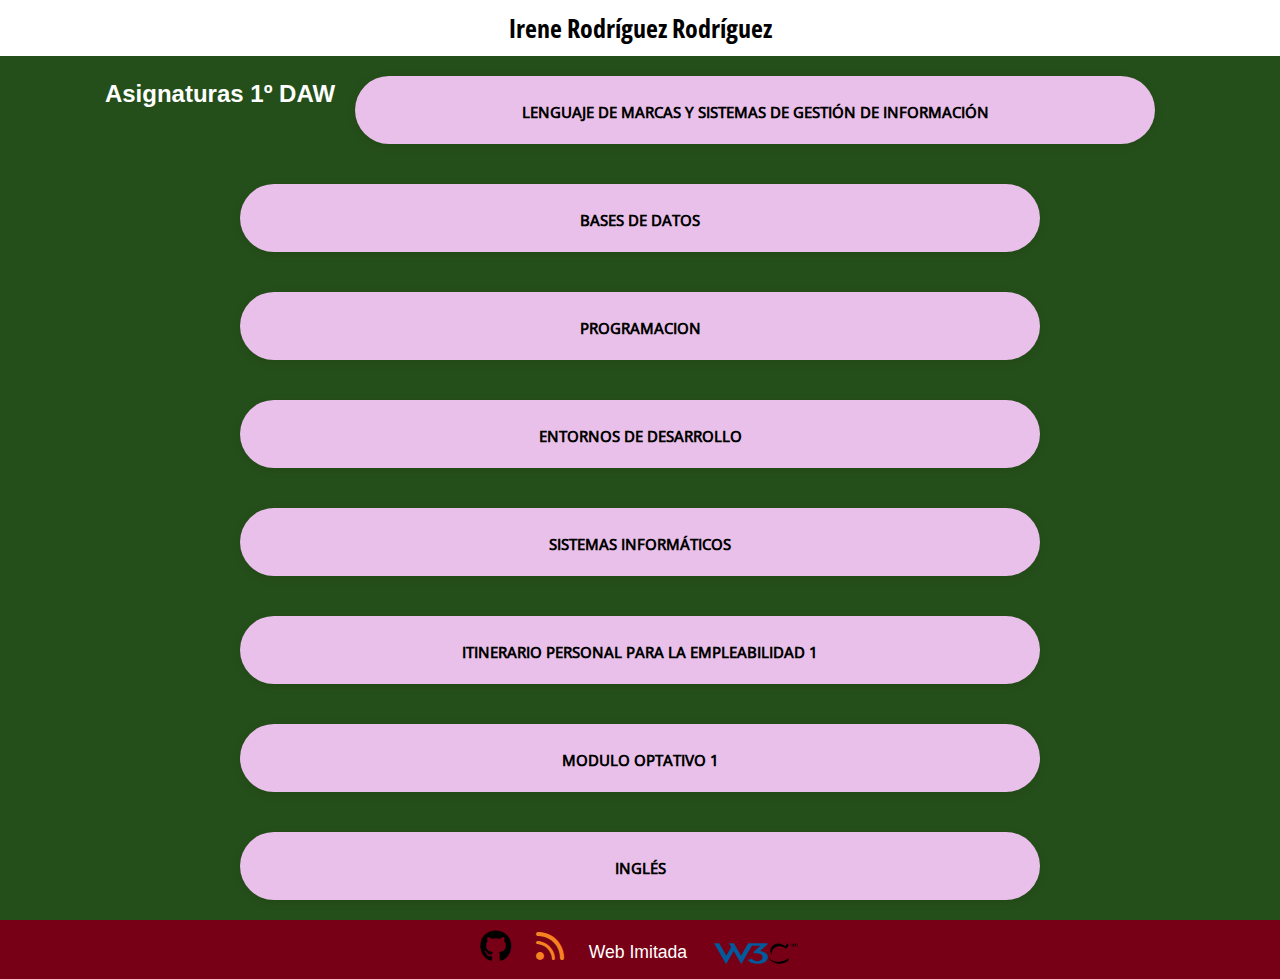
==== index.html @ 94768b61 "index principal" ====
<!DOCTYPE html>
<html lang="es">
<!--
    Autor: Irene Rodríguez Rodríguez
    Fecha de creación: 21/11/2024
    Fecha de modificación: 21/11/2024
    Descripción: Indice de las asignaturas del CFGS 1º DAW 
    -->

<head>
    <meta charset="UTF-8">
    <meta name="viewport" content="width=device-width, initial-scale=1.0">
    <title>Irene Rodríguez Rodríguez</title>
    <link rel="shortcut icon" type="image/png" href="/webroot/media/favicon/favicon.ico"> <!--Favicon-->
    <!--Estilos de la practica-->
    <link href="/webroot/estilos/estilos.css" rel="stylesheet" type="text/css">
    <!--Tipografias aplicadas-->
    <link href="/webroot/estilos/fuentes.css" rel="stylesheet" type="text/css">
    <!-- Cargar Font Awesome -->
    <link href="https://cdnjs.cloudflare.com/ajax/libs/font-awesome/6.0.0-beta3/css/all.min.css" rel="stylesheet">
</head>

<body>
    <header>
        <h1>Irene Rodríguez Rodríguez</h1>
    </header>

    <section id="asignaturas">
        <h2>Asignaturas 1º DAW</h2>
        <article id="LMSGI">
            <h2><a href="../116LMSGIProyectoLMSGI/index.html"
                    title="Lenguajes de marcas y Sistemas de Gestión de Información">LENGUAJE DE MARCAS Y SISTEMAS DE
                    GESTIÓN DE INFORMACIÓN</a></h2>
        </article>
        <article id="BBDD">
            <h2><a href="#" title="Bases de Datos">BASES DE DATOS</a></h2>
        </article>
        <article id="PROG">
            <h2><a href="#" title="Programación">PROGRAMACION</a></h2>
        </article>
        <article id="EDD">
            <h2><a href="#" title="Entornos De Desarrollo">ENTORNOS DE DESARROLLO</a></h2>
        </article>
        <article id="SI">
            <h2><a href="#" title="Sistemas Informáticos">SISTEMAS INFORMÁTICOS</a></h2>
        </article>
        <article id="IPE">
            <h2><a href="#" title="Itinerario Personal para la Empleabilidad">ITINERARIO PERSONAL PARA LA EMPLEABILIDAD
                    1</a></h2>
        </article>
        <article id="OPT">
            <h2><a href="#" title="Modulo Optativo">MODULO OPTATIVO 1</a></h2>
        </article>
        <article id="ING">
            <h2><a href="#" title="Inglés Profesional">INGLÉS</a></h2>
        </article>
    </section>


    <footer>
        <div id="redes-sociales">
            <a href="https://github.com/"> <!--GitHub-->
                <i class="fa-brands fa-github" style="color: #000000;"></i>
            </a>
            <a href="/feed/rss.xml"> <!--RSS-->
                <i class="fa-solid fa-rss" style="color: #F58321;"></i>
            </a>
            <a href="https://linktr.ee/">Web Imitada</a>
            <a href="https://validator.w3.org/check?uri=https://daw116.ieslossauces.es"> <!--Validacion W3C-->
                <img src="/webroot/media/W3C_Icon.svg" alt="Validado por W3C" width="88" height="31">
            </a>
        </div>
    </footer>
</body>

</html>
---- webroot/estilos/estilos.css ----
:root {
    --color1: #FFFFFF; /*Blanco encabezado*/
    --color2: #000000; /*Negro solido*/
    --color3: #254F1A; /*Verde fondo*/
    --color4: #E9C0E9; /*Rosa article links*/
    --color5: #780016; /*Rojo Footer*/
}

* {
    margin: 0;
    padding: 0;
    box-sizing: border-box;
}

header {
    background-color: var(--color1);
    padding: 10px;
    text-align: center;
    color: var(--color2);
}

h1 {
    font-family: 'Open Sans', Arial;
    font-size: 26px;
    font-weight: 400;
}

body {
    background-color: var(--color3);
    font-family: Arial, sans-serif;
    color: var(--color2);
    text-align: start;

}

section {
    display: flex;
    flex-wrap: wrap;
    justify-content: center;
    text-align: center;
}

section > h2 {
    color: #FFFFFF; 
    margin-top: 1em;
    font-size: 24px; 
    font-weight: bold; 
}


article {
    padding: 20px;
    margin: 20px;
    border-radius: 50px;
    margin-bottom: 20px;
    background-color: var(--color4);
    box-shadow: 0 2px 10px rgba(0, 0, 0, 0.1);
    width: 50em;
}

article a {
    font-family: 'Open Sans Medium', Arial;
    color: var(--color2);
    text-decoration: none;
    font-size: 15px;
}

article a:hover {
    color: var(--color4);
}

article:hover {
    background-color: var(--color5);
    text-decoration: underline;
    color: var(--color4);
    transform: scale(1.01);
}


footer {
    display: flex; 
    justify-content: center; 
    align-items: center; 
    background-color: var(--color5);
    padding: 10px;
    color: var(--color1);
    font-size: 1.1rem;
}

footer a {
    text-decoration: none; 
    color: var(--color1); 
    margin: 0 10px; 
}

footer i {
    margin: 0; 
    font-size: 2rem; 
}

footer img {
    width: 88px;
    height: 31px;
    vertical-align: middle; 
}
---- webroot/estilos/fuentes.css ----
@font-face {
    font-family: 'Open Sans';
    src: url(../fonts/Open_Sans/static/OpenSans_Condensed-Bold.ttf);
}

@font-face {
    font-family: 'Open Sans Medium';
    src: url(../fonts/Open_Sans/static/OpenSans-Medium.ttf);
}
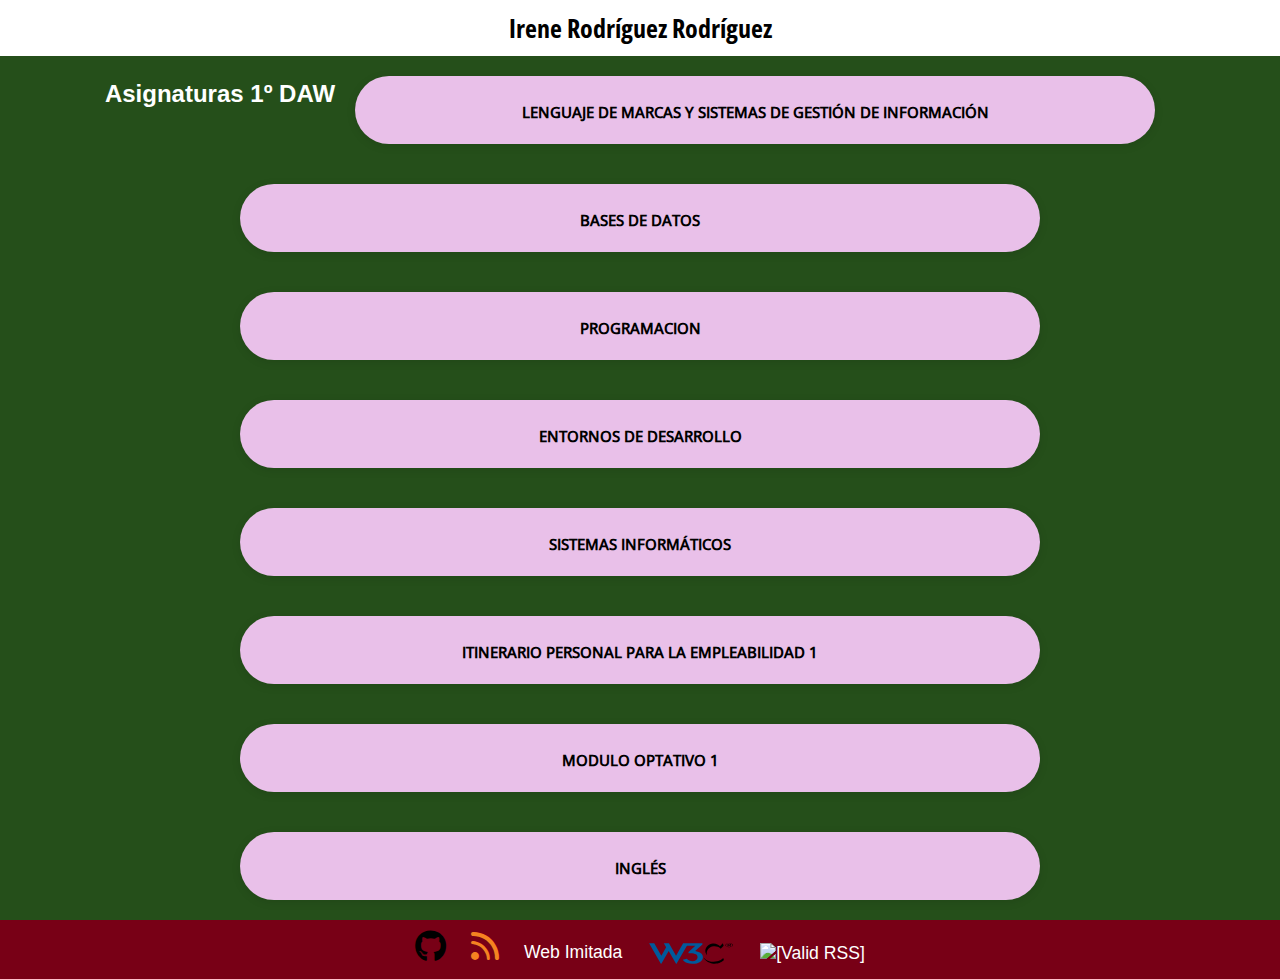
==== commit c5d2a67a: "modificada la fecha de modificacion" ====
--- a/index.html
+++ b/index.html
@@ -3,7 +3,7 @@
 <!--
     Autor: Irene Rodríguez Rodríguez
     Fecha de creación: 21/11/2024
-    Fecha de modificación: 21/11/2024
+    Fecha de modificación: 15/01/2025
     Descripción: Indice de las asignaturas del CFGS 1º DAW 
     -->
 
@@ -59,7 +59,7 @@
 
     <footer>
         <div id="redes-sociales">
-            <a href="https://github.com/"> <!--GitHub-->
+            <a href="https://github.com/irenerodriguezrod/DAW116"> <!--GitHub-->
                 <i class="fa-brands fa-github" style="color: #000000;"></i>
             </a>
             <a href="/feed/rss.xml"> <!--RSS-->
@@ -69,6 +69,9 @@
             <a href="https://validator.w3.org/check?uri=https://daw116.ieslossauces.es"> <!--Validacion W3C-->
                 <img src="/webroot/media/W3C_Icon.svg" alt="Validado por W3C" width="88" height="31">
             </a>
+            <a href="http://validator.w3.org/feed/check.cgi?url=https%3A//daw116.ieslossauces.es/feed/rss.xml"> <!--Validación RSS-->
+                <img src="/webroot/media/valid-rss.png" alt="[Valid RSS]" title="Validate my RSS feed" width="88" height="31"/>
+            </a> 
         </div>
     </footer>
 </body>
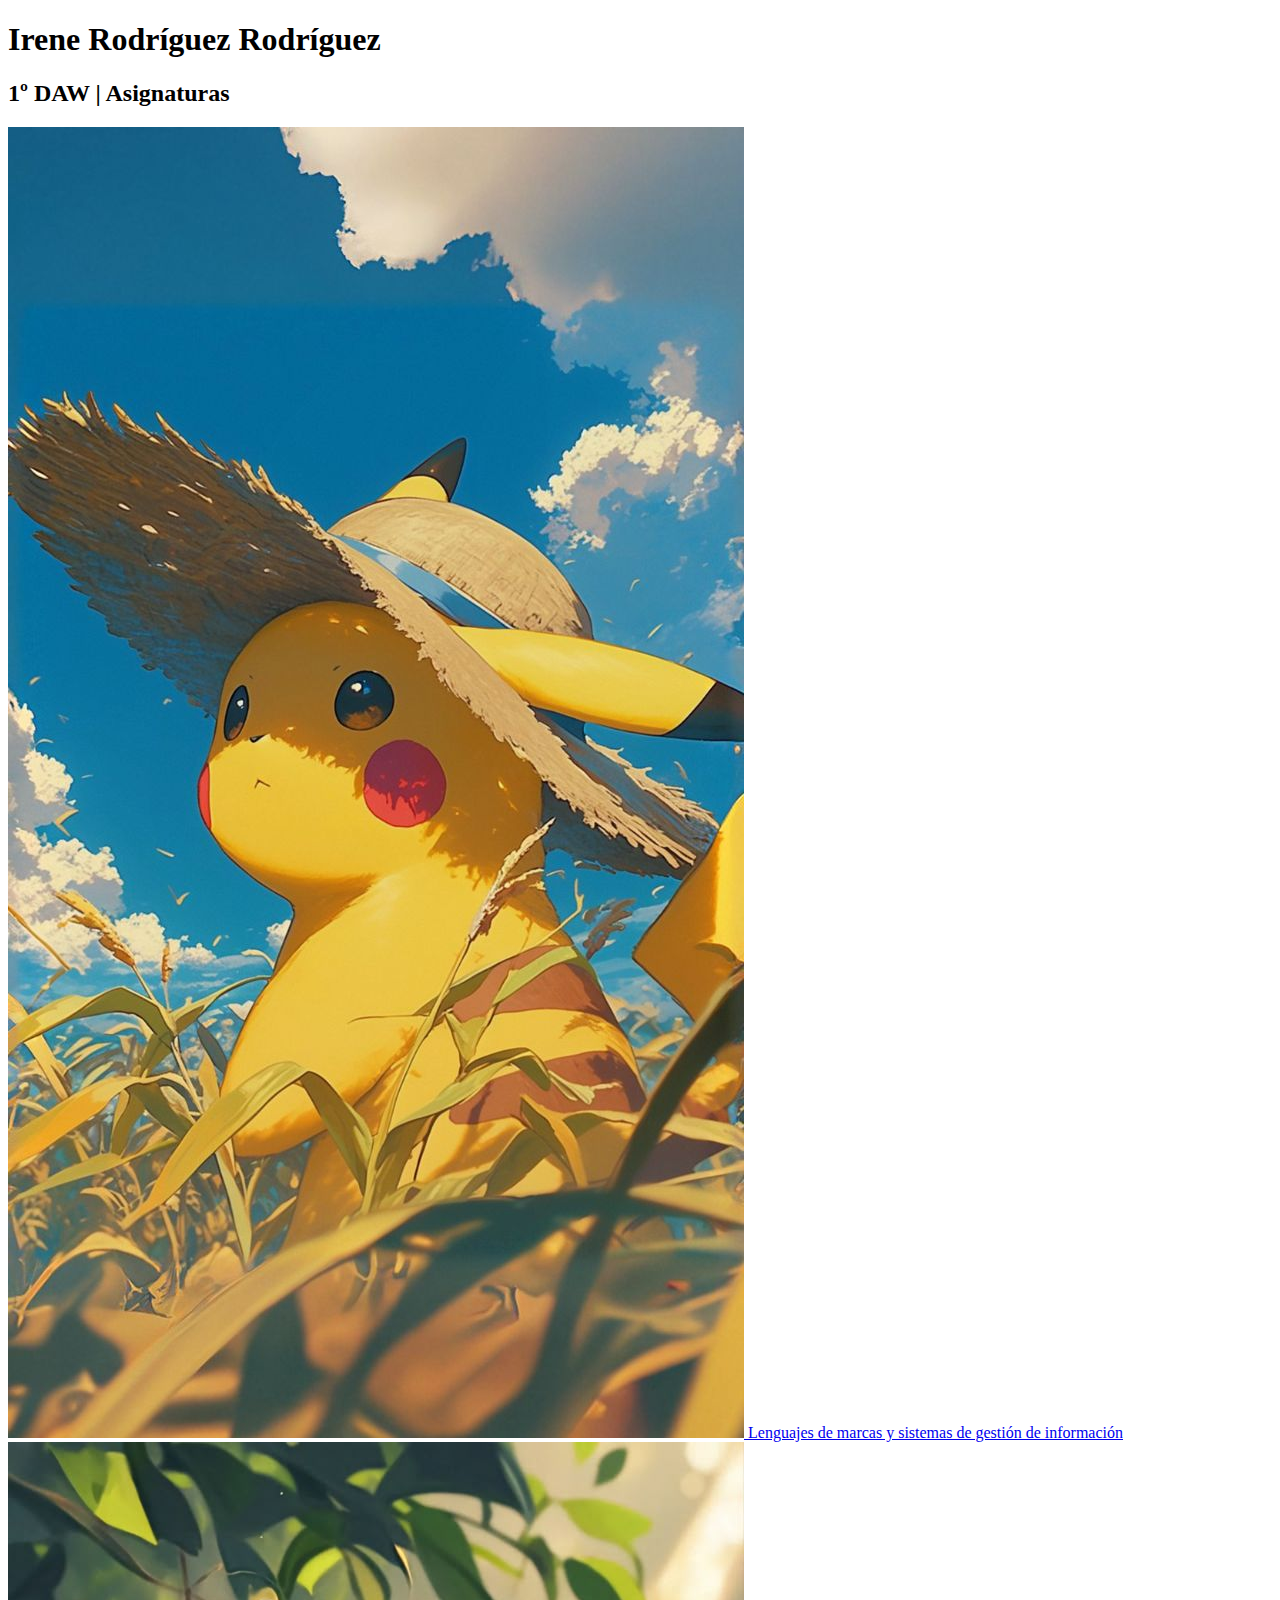
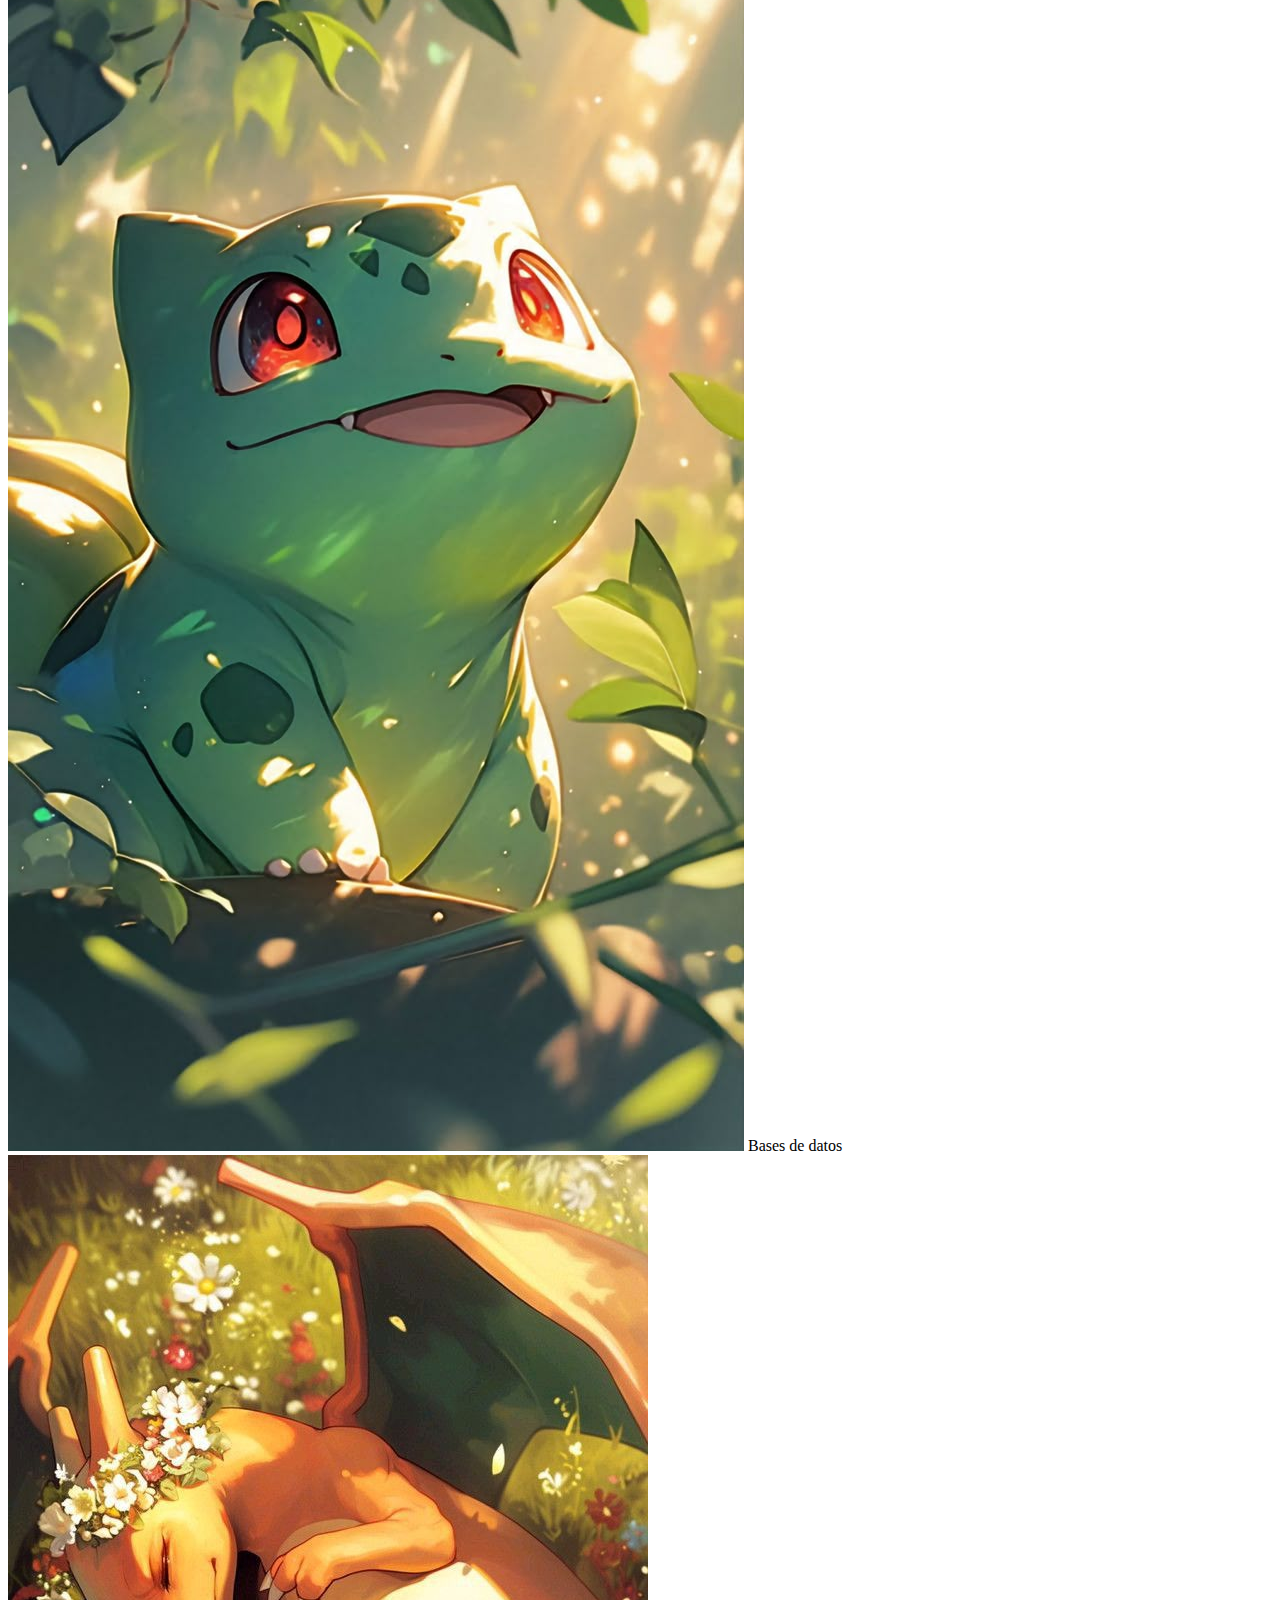
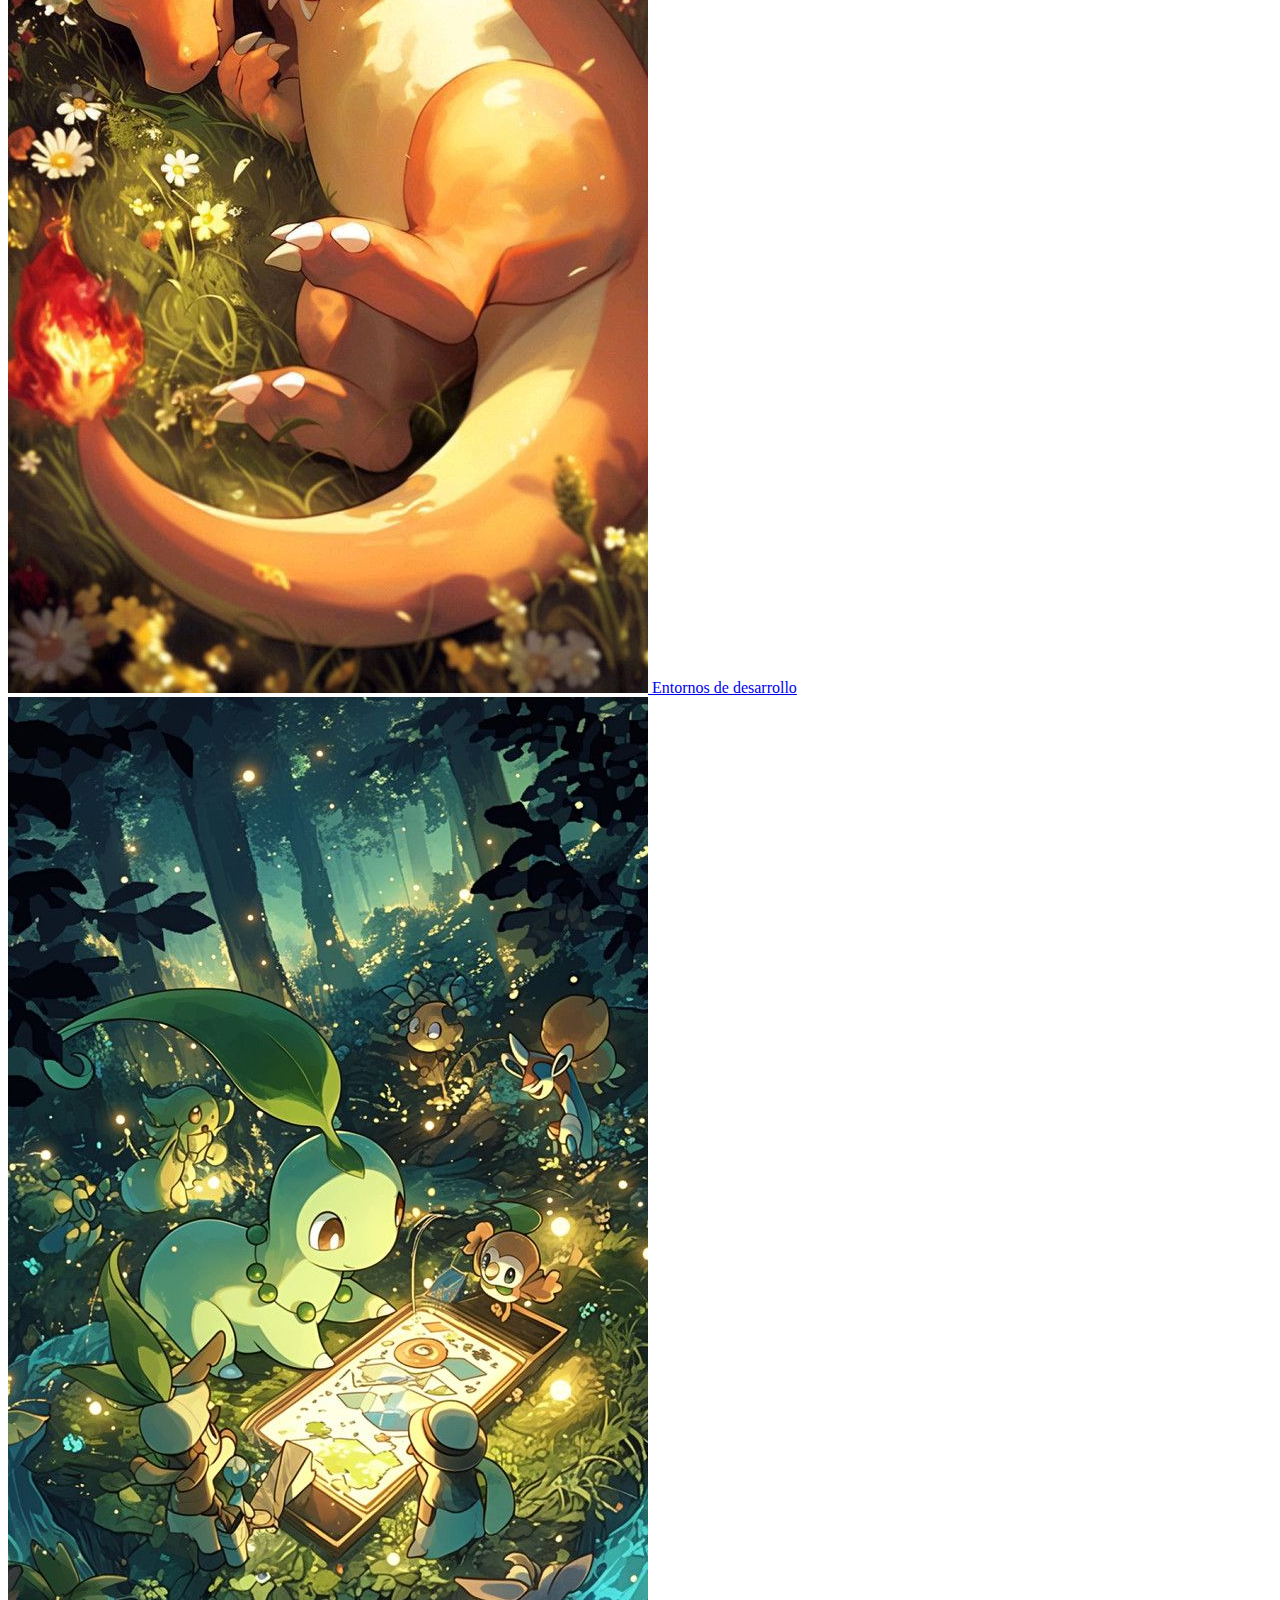
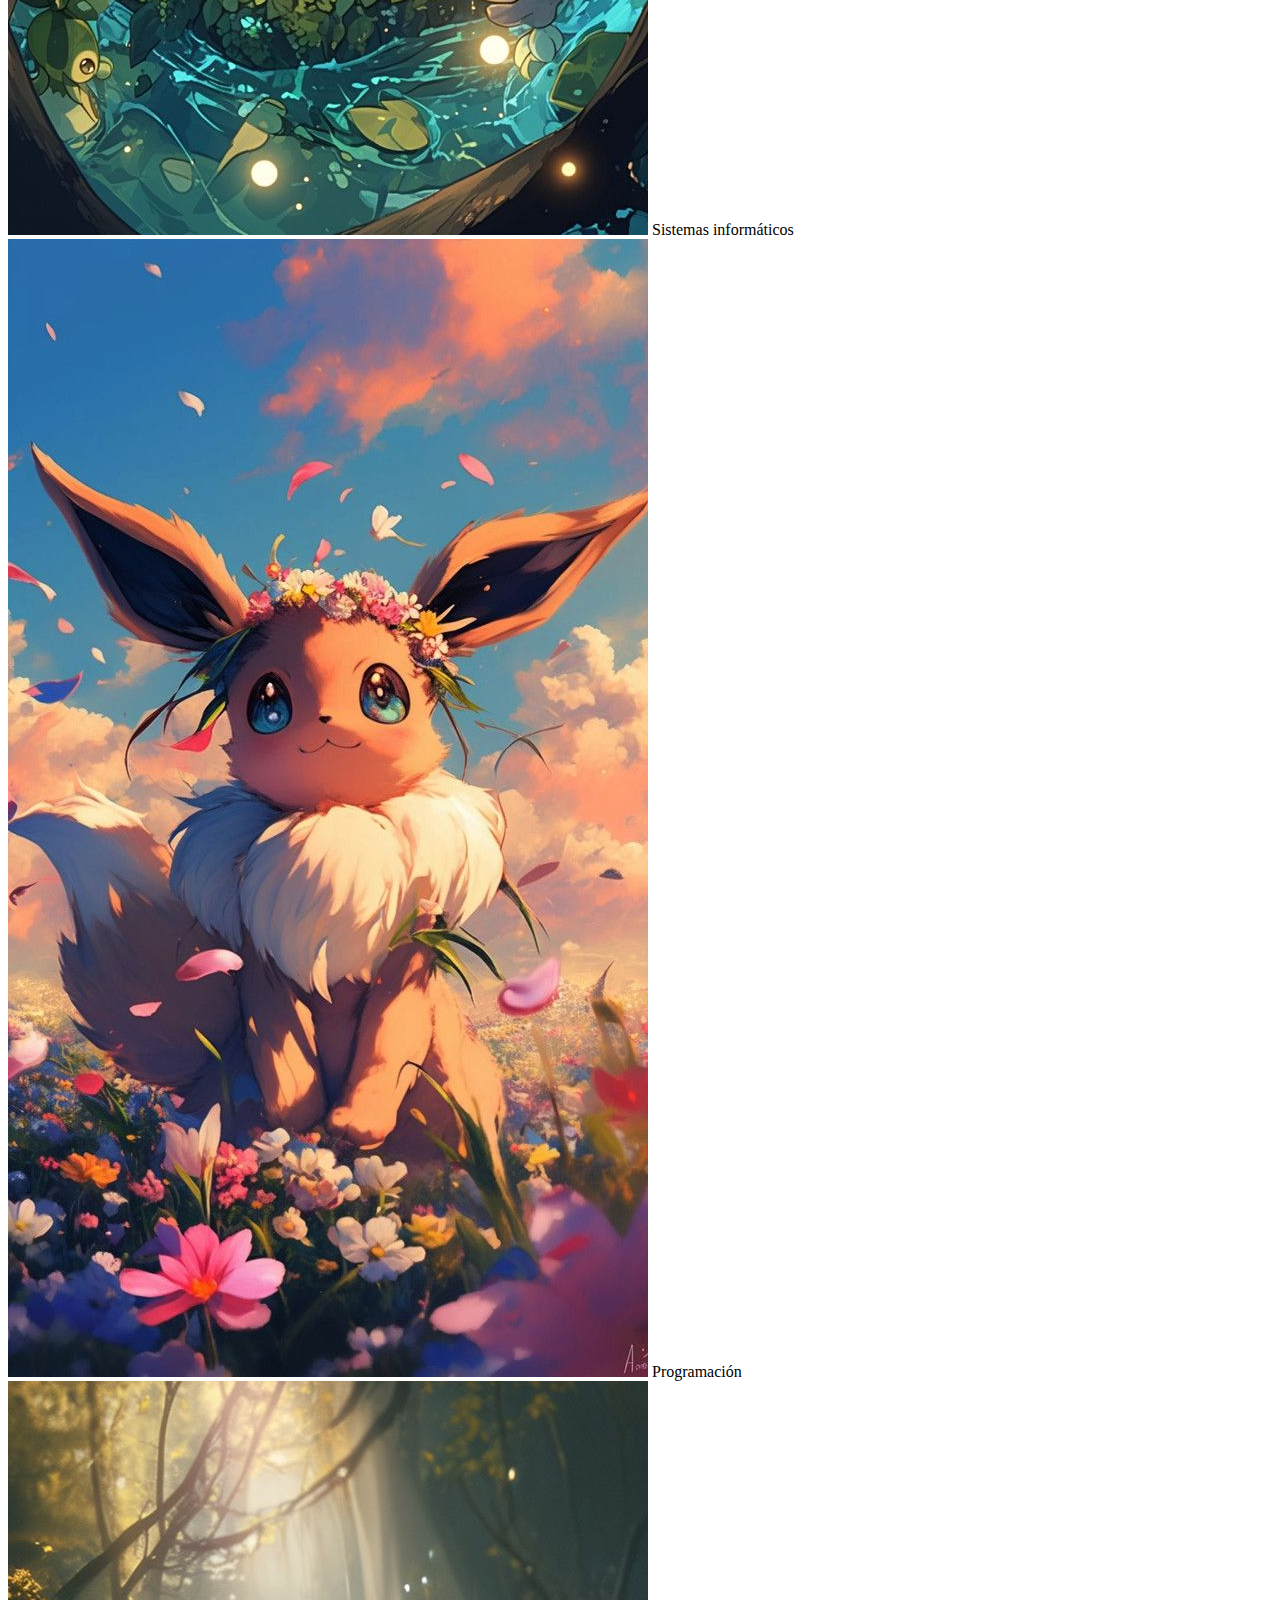
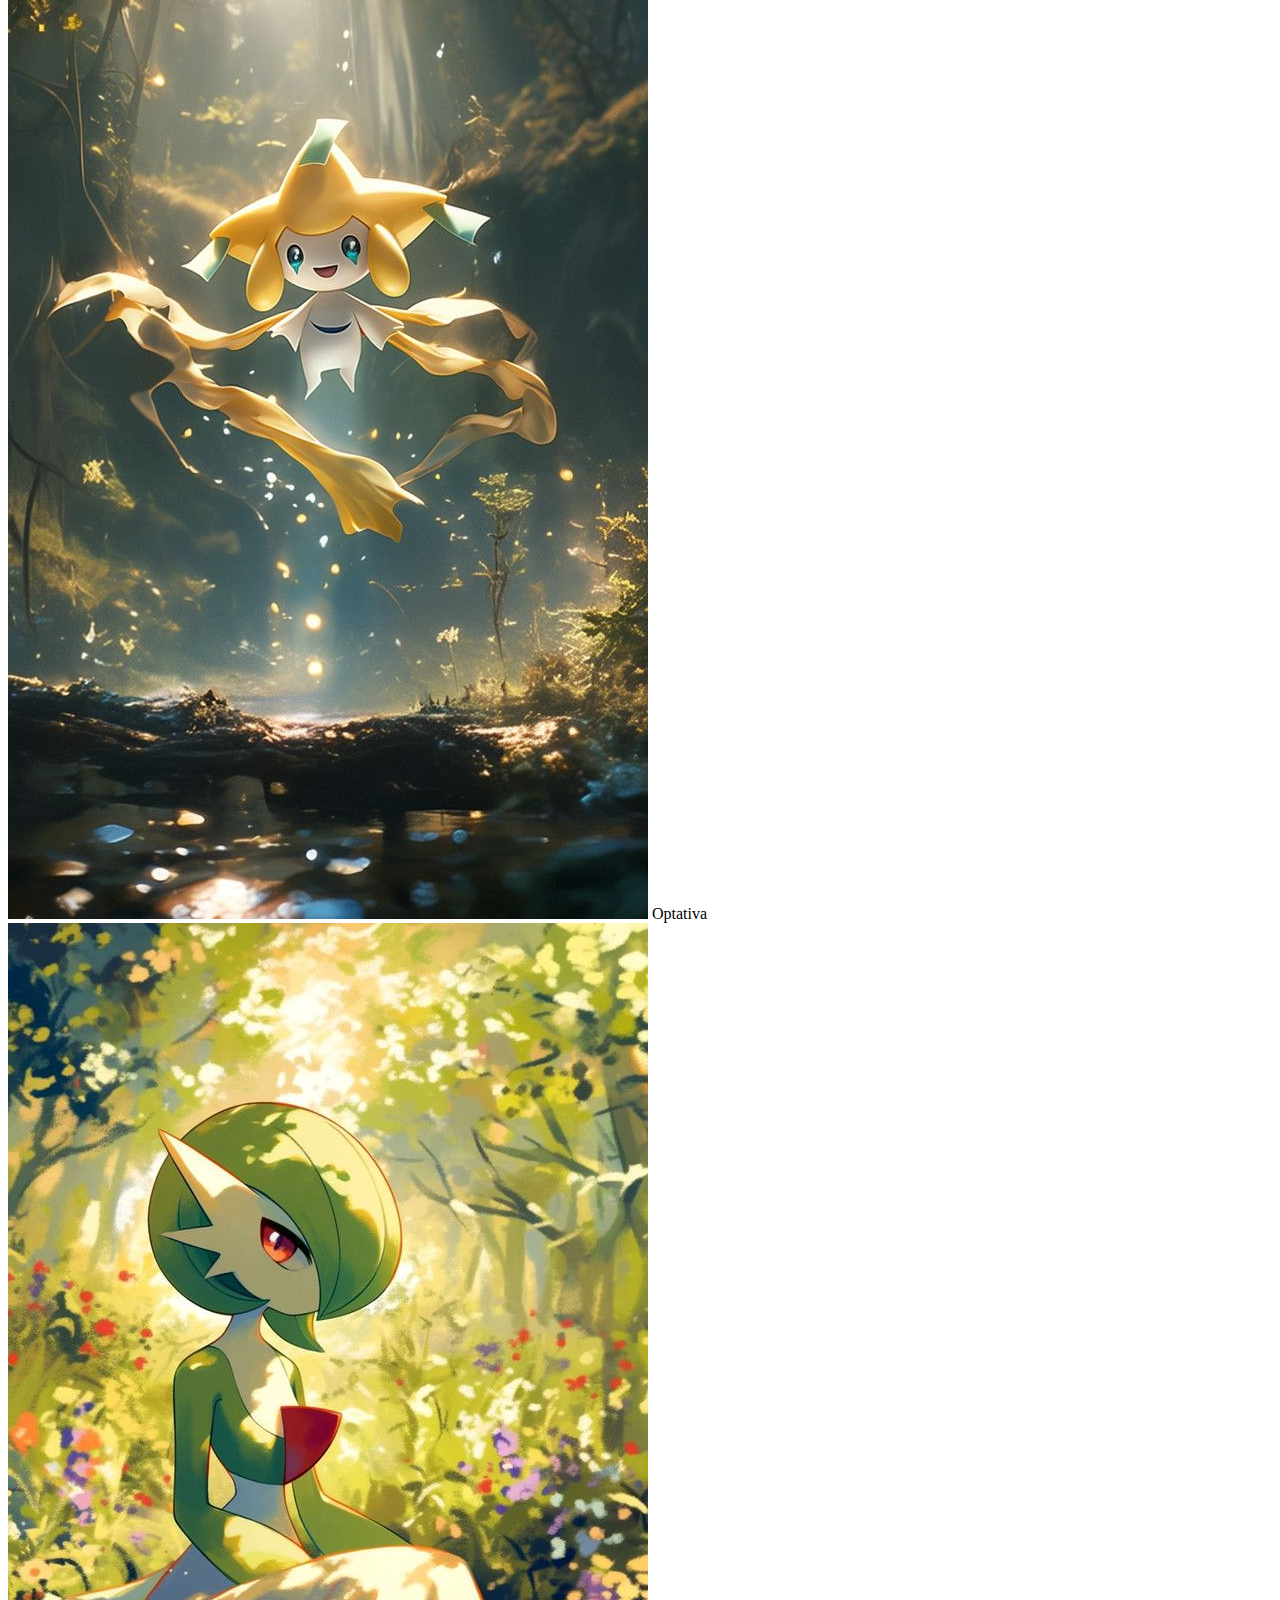
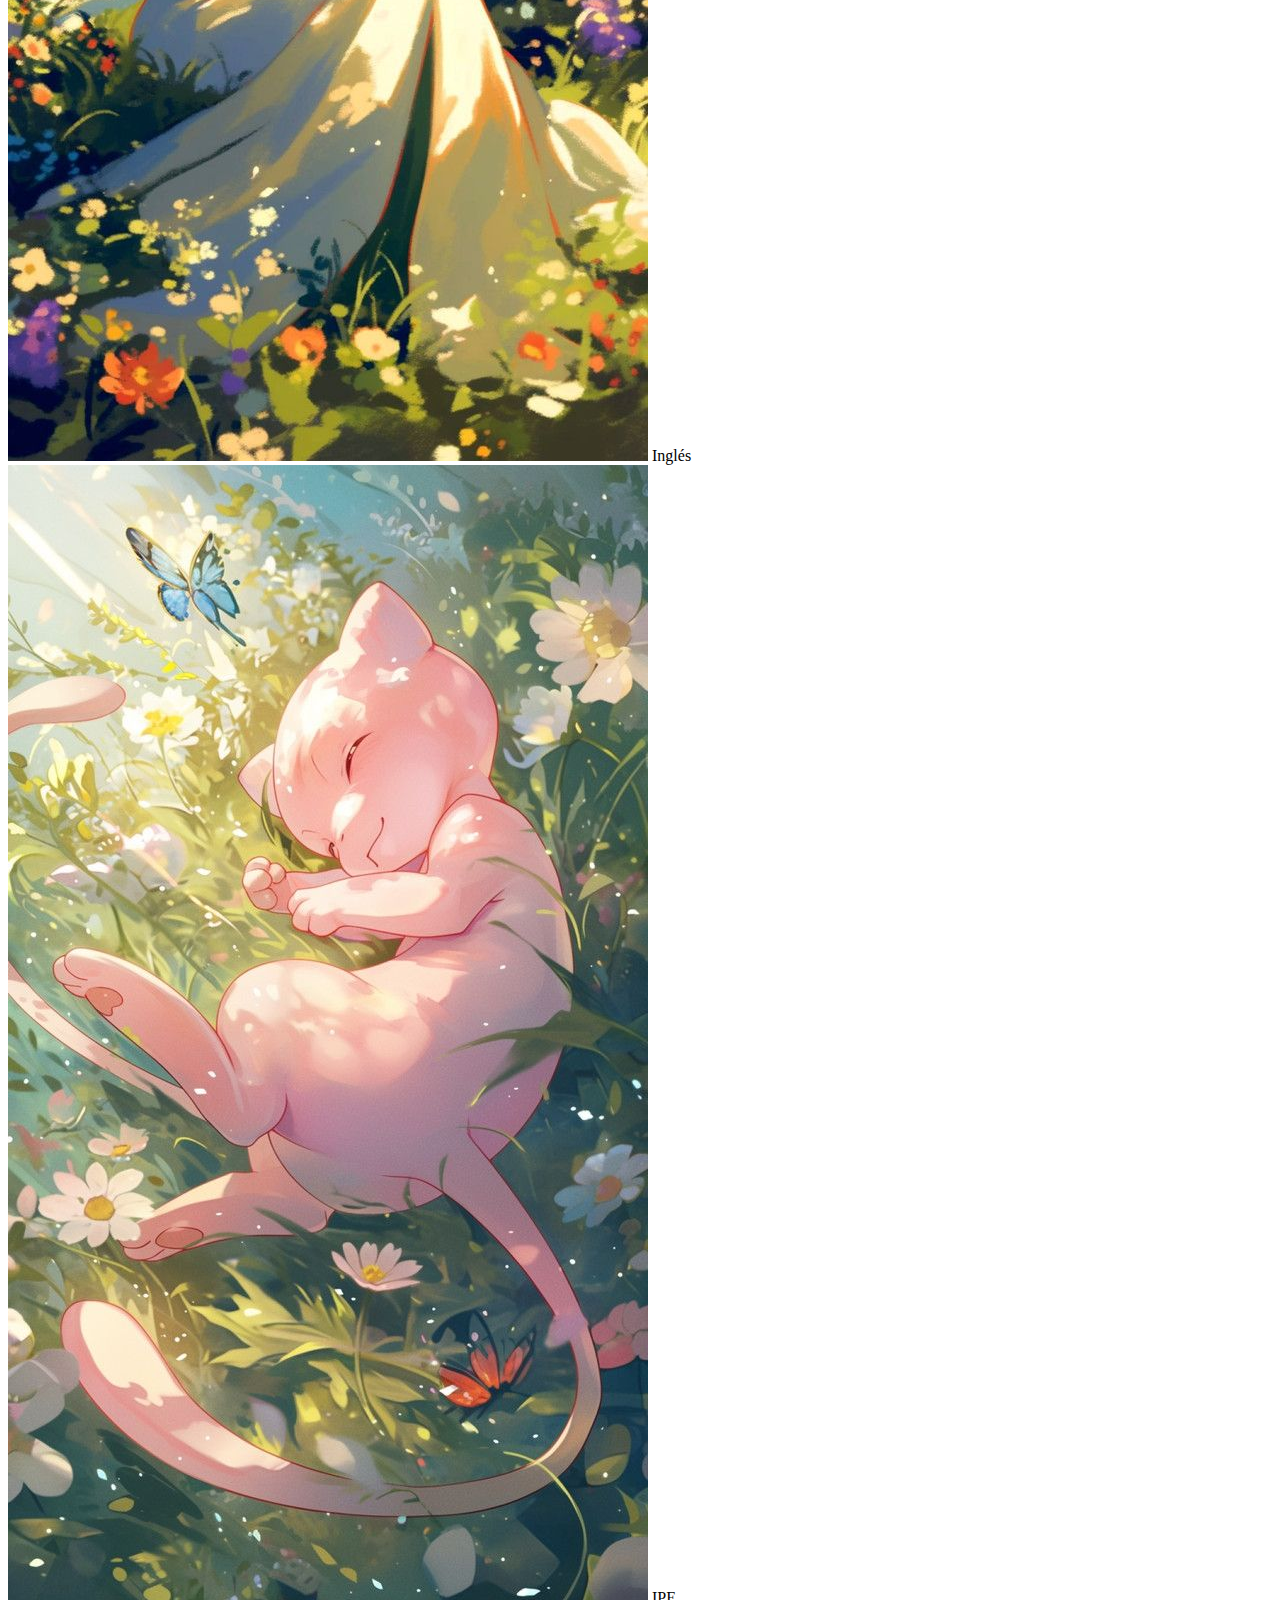
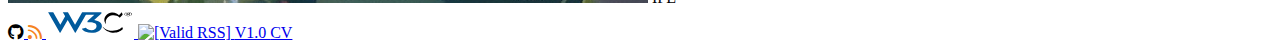
==== commit ac30926d: "V2.0 - Nueva versión de la web, añadidas entradas al RSS y el CV" ====
--- a/index.html
+++ b/index.html
@@ -2,8 +2,8 @@
 <html lang="es">
 <!--
     Autor: Irene Rodríguez Rodríguez
-    Fecha de creación: 21/11/2024
-    Fecha de modificación: 15/01/2025
+    Fecha de creación: 17/02/2025
+    Fecha de modificación: 22/02/2025
     Descripción: Indice de las asignaturas del CFGS 1º DAW 
     -->
 
@@ -13,9 +13,9 @@
     <title>Irene Rodríguez Rodríguez</title>
     <link rel="shortcut icon" type="image/png" href="/webroot/media/favicon/favicon.ico"> <!--Favicon-->
     <!--Estilos de la practica-->
-    <link href="/webroot/estilos/estilos.css" rel="stylesheet" type="text/css">
+    <link href="/webroot/css/estilos.css" rel="stylesheet" type="text/css">
     <!--Tipografias aplicadas-->
-    <link href="/webroot/estilos/fuentes.css" rel="stylesheet" type="text/css">
+    <link href="/webroot/css/fuentes.css" rel="stylesheet" type="text/css">
     <!-- Cargar Font Awesome -->
     <link href="https://cdnjs.cloudflare.com/ajax/libs/font-awesome/6.0.0-beta3/css/all.min.css" rel="stylesheet">
 </head>
@@ -24,56 +24,69 @@
     <header>
         <h1>Irene Rodríguez Rodríguez</h1>
     </header>
+    <main>
+        <h2>1º DAW | Asignaturas</h2>
 
-    <section id="asignaturas">
-        <h2>Asignaturas 1º DAW</h2>
-        <article id="LMSGI">
-            <h2><a href="../116LMSGIProyectoLMSGI/index.html"
-                    title="Lenguajes de marcas y Sistemas de Gestión de Información">LENGUAJE DE MARCAS Y SISTEMAS DE
-                    GESTIÓN DE INFORMACIÓN</a></h2>
-        </article>
-        <article id="BBDD">
-            <h2><a href="#" title="Bases de Datos">BASES DE DATOS</a></h2>
-        </article>
-        <article id="PROG">
-            <h2><a href="#" title="Programación">PROGRAMACION</a></h2>
-        </article>
-        <article id="EDD">
-            <h2><a href="#" title="Entornos De Desarrollo">ENTORNOS DE DESARROLLO</a></h2>
-        </article>
-        <article id="SI">
-            <h2><a href="#" title="Sistemas Informáticos">SISTEMAS INFORMÁTICOS</a></h2>
-        </article>
-        <article id="IPE">
-            <h2><a href="#" title="Itinerario Personal para la Empleabilidad">ITINERARIO PERSONAL PARA LA EMPLEABILIDAD
-                    1</a></h2>
-        </article>
-        <article id="OPT">
-            <h2><a href="#" title="Modulo Optativo">MODULO OPTATIVO 1</a></h2>
-        </article>
-        <article id="ING">
-            <h2><a href="#" title="Inglés Profesional">INGLÉS</a></h2>
-        </article>
-    </section>
-
+        <section>
+            <div class="imagen-container">
+                <a href="/116LMSGIProyectoLMSGI/index.html" target="_blank"><img src="/webroot/media/pokemon/Pikachu.jpg" alt="Lenguajes de marcas y sistemas de gestión de información (LMSGI)" title="Lenguajes de marcas y sistemas de gestión de información" id="Pikachu">
+                <span class="asignatura">Lenguajes de marcas y sistemas de gestión de información</span></a>
+            </div>
+            <div class="imagen-container">
+                <img src="/webroot/media/pokemon/Bulbasur.jpg" alt="Bases de datos" title="Bases de datos" id="Bulbasur">
+                <span class="asignatura">Bases de datos</span>
+            </div>
+            <div class="imagen-container">
+                <a href="/116EDProyectoED/index.html" target="_blank"><img src="/webroot/media/pokemon/Charizard.jpg" alt="Entornos de desarrollo" title="Entornos de desarrollo" id="Charizard">
+                <span class="asignatura">Entornos de desarrollo</span></a>
+            </div>
+            <div class="imagen-container">
+                <img src="/webroot/media/pokemon/Chikorita.jpg" alt="Sistemas informáticos" title="Sistemas informáticos" id="Chikorita">
+                <span class="asignatura">Sistemas informáticos</span>
+            </div>
+            <div class="imagen-container">
+                <img src="/webroot/media/pokemon/Eevee.jpg" alt="Programación" title="Programación" id="Eevee">
+                <span class="asignatura">Programación</span>
+            </div>
+            <div class="imagen-container">
+                <img src="/webroot/media/pokemon/Jirachi.jpg" alt="Optativa" title="Optativa" id="Jirachi">
+                <span class="asignatura">Optativa</span>
+            </div>
+            <div class="imagen-container">
+                <img src="/webroot/media/pokemon/megaGardevoir.jpg" alt="Inglés" title="Inglés" id="megaGardevoir">
+                <span class="asignatura">Inglés</span>
+            </div>
+            <div class="imagen-container">
+                <img src="/webroot/media/pokemon/Mew.jpg" alt="IPE" title="IPE" id="Mew">
+                <span class="asignatura">IPE</span>
+            </div>
+        </section>
+    </main>
 
     <footer>
         <div id="redes-sociales">
-            <a href="https://github.com/irenerodriguezrod/DAW116"> <!--GitHub-->
+            <a href="https://github.com/irenerodriguezrod" target="_blank"> <!--GitHub-->
                 <i class="fa-brands fa-github" style="color: #000000;"></i>
             </a>
-            <a href="/feed/rss.xml"> <!--RSS-->
+            <a href="/rss/canal.xml"> <!--RSS-->
                 <i class="fa-solid fa-rss" style="color: #F58321;"></i>
             </a>
-            <a href="https://linktr.ee/">Web Imitada</a>
-            <a href="https://validator.w3.org/check?uri=https://daw116.ieslossauces.es"> <!--Validacion W3C-->
+            <a href="https://validator.w3.org/check?uri=https://daw116.ieslossauces.es" target="_blank"> <!--Validacion W3C-->
                 <img src="/webroot/media/W3C_Icon.svg" alt="Validado por W3C" width="88" height="31">
             </a>
-            <a href="http://validator.w3.org/feed/check.cgi?url=https%3A//daw116.ieslossauces.es/feed/rss.xml"> <!--Validación RSS-->
-                <img src="/webroot/media/valid-rss.png" alt="[Valid RSS]" title="Validate my RSS feed" width="88" height="31"/>
-            </a> 
+            <a href="http://validator.w3.org/feed/check.cgi?url=https%3A//daw116.ieslossauces.es/feed/rss.xml" target="_blank">
+                <!--Validación RSS-->
+                <img src="/webroot/media/valid-rss.png" alt="[Valid RSS]" title="Validate my RSS feed" width="88"
+                    height="31" >
+            </a>
+            <a href="/versionesAnteriores/01/index.html" target="_blank">
+                V1.0                
+            </a>
+            <a href="/webroot/doc/IreneRodriguezR.pdf" target="_blank">
+                CV
+            </a>
         </div>
     </footer>
 </body>
 
-</html>+</html>
